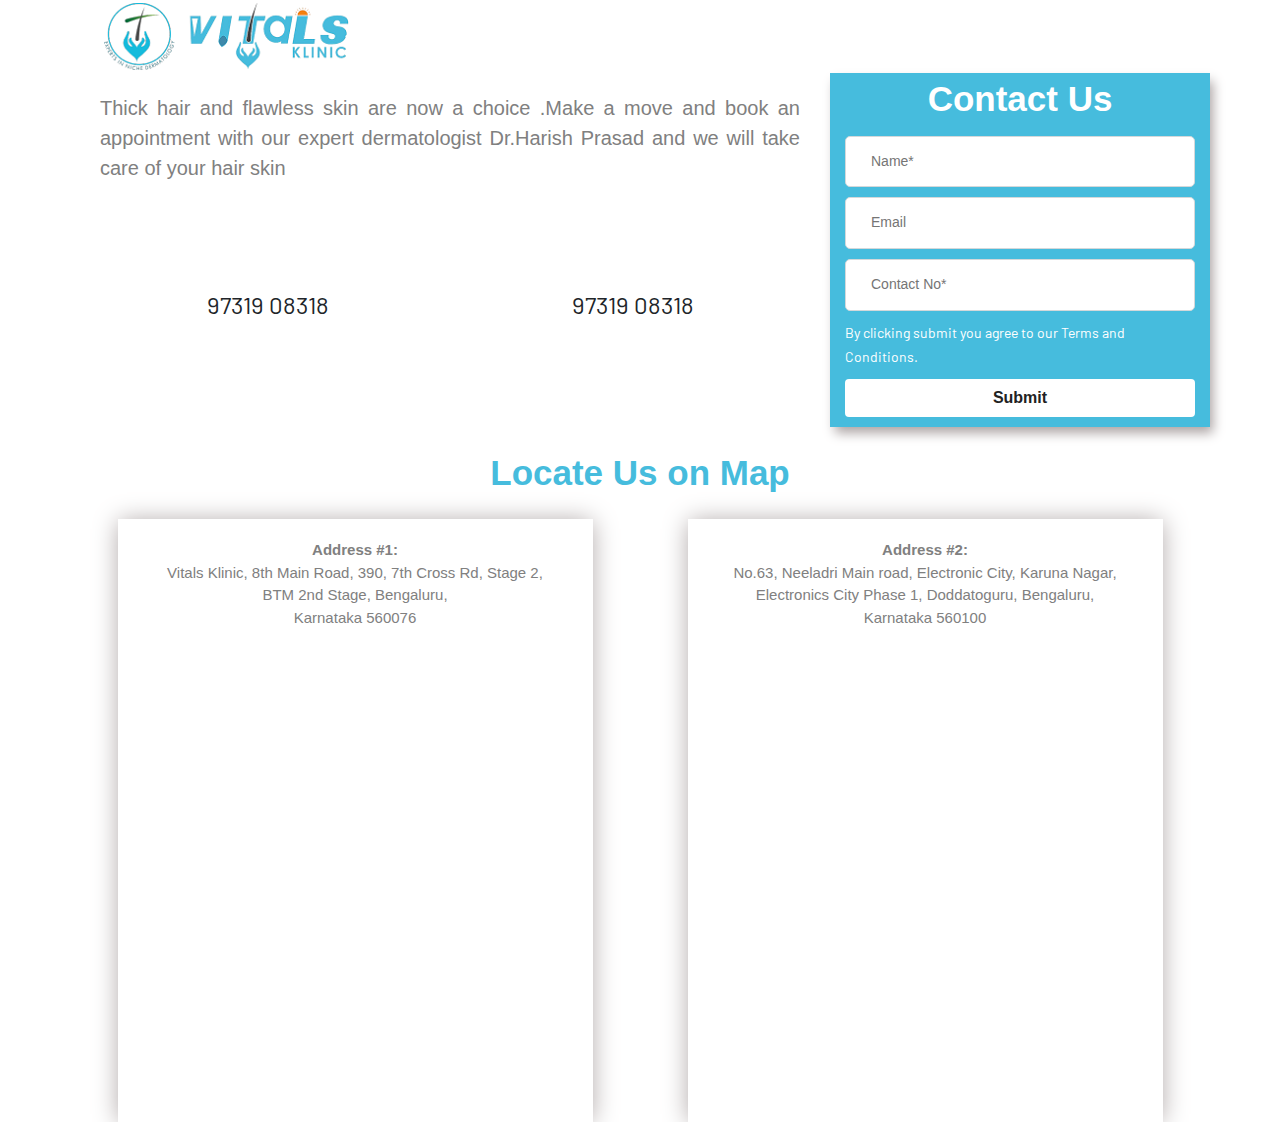
==== contact-us.html @ a579e922 "First commit" ====
<!DOCTYPE html>
<html lang="en">
<head>
    <meta charset="UTF-8">
    <meta name="viewport" content="width=device-width, initial-scale=1.0">
    <meta name="description" content="Permanent laser hair removal treatment in bangalore. Laser hair removal done for full body, underarms, legs, arms, chest, abdomen, beard shaping and eyebrow shaping.
">
    <meta http-equiv="X-UA-Compatible" content="ie=edge">
    <link rel="stylesheet" href="css/bootstrap.min.css" type="text/css"/>
    <link rel="stylesheet" href="css/custom.css" type="text/css"/>
    <link rel="stylesheet" href="https://use.fontawesome.com/releases/v5.8.2/css/all.css" integrity="sha384-oS3vJWv+0UjzBfQzYUhtDYW+Pj2yciDJxpsK1OYPAYjqT085Qq/1cq5FLXAZQ7Ay" crossorigin="anonymous">
    <link href="https://fonts.googleapis.com/css?family=Barlow:400,700&display=swap" rel="stylesheet">
    <title>Vitals Klinic</title>
    <style>
      .contactUsDiv{
        background-color: #46bcdd;
        box-shadow: 4px 7px 11px -1px #ada5a5;

      }
      .contactUsText{
        color: white;
        font-size: 35px;
        font-weight: bold;
      }
      .contactUsTextContaine{
        padding: 20px;
      }
      .contactInputField{
        width: 100% !important;
        margin: 10px auto !important;
      }
      .description{
        font-size: 20px;
        color: grey;
        text-align: justify;
      }
      .locationHeader{
        color: #46bcdd;
        font-size: 35px;
        font-weight: bold;
      }
      .addressText{
        font-size: 15px;
        color:grey;

      }
      .textDecorationNone{
        text-decoration: none !important;
      }
      .locationHeaderMain{
        margin: 20px;
      }
      .addressContainer{
        box-shadow: 0px 1px 24px -1px #ada5a5;
        margin: auto;
        padding: 20px;
        transition: all .2s ease-in-out;
      }
      .addressContainer:hover{
        color: #46bcdd !important;
        transform: scale(1.05);
        
      }
      .descriptionContainer{
        padding: 20px 30px;
      }

   
    </style>
</head>
<body>



<div class="container">
    <div class="col-md-12">
        <a class="" href="home.html"><img src="img/logo.png" /></a>
    </div>
  <div class="row">
    <div class="col-md-8 col-sm-12 col-xs-12 descriptionContainer">
     
      <div>
        <p class="description">Thick hair and flawless skin are now a choice .Make a move and book an appointment with our expert dermatologist Dr.Harish Prasad and we will take care of your hair skin</p>
      </div>
      <div class="row text-center">
          <div class="col-md-6 pad-10"><i class="fas mapi fa-phone fa-flip-horizontal"></i><br> <p class="small-txt">97319 08318</p></div>
          <div class="col-md-6 pad-10"><i class="fab mapi fa-whatsapp"></i><br> <p class="small-txt">97319 08318</p></div>
          
      </div>
    </div>
    <div class="col-md-4 col-sm-12 col-xs-12 contactUsDiv">
      <div class=" text-center contactUsTextContainer">
        <span class="contactUsText">Contact Us</span>
      </div>
        <form name="bann-form" method="POST" action="email.php">
            <input type="text" name="username" placeholder="Name*" class="contactInputField" required/>
            <input type="email" name="emailadd" placeholder="Email" class="contactInputField" />
            <input type="tel" name="phoneno" placeholder="Contact No*" class="contactInputField" required/>
            <span class="small-txt text-white">By clicking submit you agree to our Terms and Conditions.</span>
            <a class="" href="thank-you.html"><input class="btn btn-banner contactInputField" type="submit" name="submit" value="Submit"/></a>
        </form>

    </div>
  </div>
  <div>
    <div class="text-center locationHeaderMain">
      <span class="locationHeader">Locate Us on Map</span>
    </div>
    <div class="row">
      <div class="col-md-5 col-sm-12 col-xs-12 addressContainer">
          <div class=" text-center"><a target="_blank" class="textDecorationNone" href="https://goo.gl/maps/ibufG4g6ptCShYa78">
            <i class="fas mapi fa-map text-muted"></i>
            <p class="addressText"><b>Address #1:</b><br> Vitals Klinic, 8th Main Road, 390, 7th Cross Rd, Stage 2, <br>BTM 2nd Stage, Bengaluru,<br> Karnataka 560076</p>
            <iframe src="https://www.google.com/maps/embed?pb=!1m18!1m12!1m3!1d3888.9084855714977!2d77.60454931482134!3d12.913603090893952!2m3!1f0!2f0!3f0!3m2!1i1024!2i768!4f13.1!3m3!1m2!1s0x3bae15028e8b1e39%3A0xd10397cb43bf261a!2sVitals+Klinic+%7C+Dermatologist+in+Bangalore+-+Dr.Harish+Prasad!5e0!3m2!1sen!2sin!4v1558441033113!5m2!1sen!2sin" style="width:100%" height="450" frameborder="0" style="border:0" allowfullscreen></iframe>  
          </a>
        </div>
        
      </div>
      <div class="col-md-5 col-sm-12 col-xs-12 addressContainer">
          <div class="text-center"><a target="_blank" class="textDecorationNone"  href="https://goo.gl/maps/chktYhAgGsznJThs9">
            <i class="fas mapi text-muted fa-map"></i>
            <p class="addressText"><b>Address #2:</b><br> No.63, Neeladri Main road, Electronic City, Karuna Nagar,<br> Electronics City Phase 1, Doddatoguru, Bengaluru,<br> Karnataka 560100</p>
            <iframe src="https://www.google.com/maps/embed?pb=!1m14!1m8!1m3!1d15560.090533451868!2d77.6457527!3d12.8418139!3m2!1i1024!2i768!4f13.1!3m3!1m2!1s0x0%3A0xac8750186188b9c8!2sVitals+klinic+%2Fbest+Dermatologist+Near+Electronic+City+%2F+Best+Skin+Care+Clinic+Electronic+City!5e0!3m2!1sen!2sin!4v1558441070095!5m2!1sen!2sin" style="width:100%" height="450" frameborder="0" style="border:0" allowfullscreen></iframe>
          </a>
        </div>
          </div>
    </div>
  
  </div>
  
</div>

</body>
</html>
---- css/custom.css ----
header{
  padding:10px 17px;
}
.logo{
  width:217.5px;
  float:left;
  margin:auto;
}
.logo img{
  width: 100%
}
.right-menu{
  float:none;
  display: none;
}
.ph-link{
  font-size:30px;
  font-weight:400;
  font-family: 'Barlow', sans-serif;
  margin-top:6px;
}
.clear-both{
  clear:both;
}
.blue{
  color:#4eaac8;
}
.top-bar{
  padding: 10px 0;
  text-align: center;
  background: #23B1DA;
  text-transform: uppercase;
  color:white;
}
.top-bar h2{
  font-size:28px;
}
.banner{
  width:100%;
  height:auto;
  background-color:#23B1DA;
}
.left-sec{
  width:100%;
  height:auto;
  float:none;
  overflow:hidden;
  background-color:#23B1DA;
}
.right-sec{
  width:100%;
  height:auto;
  float:none;
  padding:40px 55px;
  background-color:#23B1DA;
  box-sizing: border-box;
}
.white-text{
    color:#FFF;
}
.addresses a{
    color:white!important;
    text-decoration:none;
}
.addresses a:hover{
    color:white!important;
}
.light-bg{
    background-color:#FEFEFE;
}
.pad-less{
    padding:20px 0px!important;
}
.left-sec #myVideo{
  width:100%;
}
input[type="text"], input[type="email"], input[type="tel"]{
  padding: 13px 25px;
  outline: none;
  margin: 0;
  width: 270px;
  max-width: 100%;
  display: block;
  margin-bottom:10px;
  font-size: 14px;
  line-height: 1.7;
  border-radius: 5px;
  border: 1px solid #d4d8da;
  box-sizing: border-box;
}
.form-title{
  color:#fff;
  margin:0px 0px 10px;
  font-weight: bold;
  font-size:34px;
  line-height:38px;
  font-family: 'Barlow', sans-serif;
}
.btn-banner{
  background-color: #FFF;
  color:#222;
  margin:10px 0px;
  font-weight:bold; 
}
.title{
  width:100%;
  text-align: center;
  margin:20px 0px;
  height:auto;
  font-weight: bold;
}
.title h3{
  font-size:34px;
  font-family:'open-sans', sans-serif;
  font-weight: bold;
}
.img-box{
  width:100%;
  padding:10px;
  min-height:90px;
}
.img-box img{
  width:100%;
}
ol{
  font-size:20px;
}
.section-it{
  padding:40px 0px;
}
.bef-aft img{
  width:100%;
}
.bg-theme{
  background-color: #4eaac8;
  color:#FFF!important;
  font-size:30px;
  padding:40px 0px 60px;
}
i.mapi{
  font-size:45px;
}
.pad-10{
  padding:20px 0px;
}
.small-txt{
  font-size:24px;
  font-family: 'barlow', sans-serif;
}
span.small-txt{
  font-size:14px;
}
.carousel{
  width:100%;
  min-height: 300px;
  position: relative;
  overflow: hidden;
}
.item{
  position:absolute;
  width:100%;
  text-align:center;
  padding:40px 0px;
  height:auto;
  transition: 1s all;
}
.left-item{
  position: absolute;
  top:20%;
  left:0;
  cursor: pointer;
}
.right-item{
  position: absolute;
  top:20%;
  right:0;
  cursor: pointer;
}
.caption p{
  font-style: italic;
}
@media screen and (min-width:960px){
  .logo{
    margin:0;
  }
  .right-menu{
    float:right;
    display: block;
  }
  .left-sec{
    width:75%;
    float:left;
  }
  .right-sec{
    width:25%;
    float:left;
  }
  .navbar-brand{
        width:150px;
        display:none!important;
    }
}
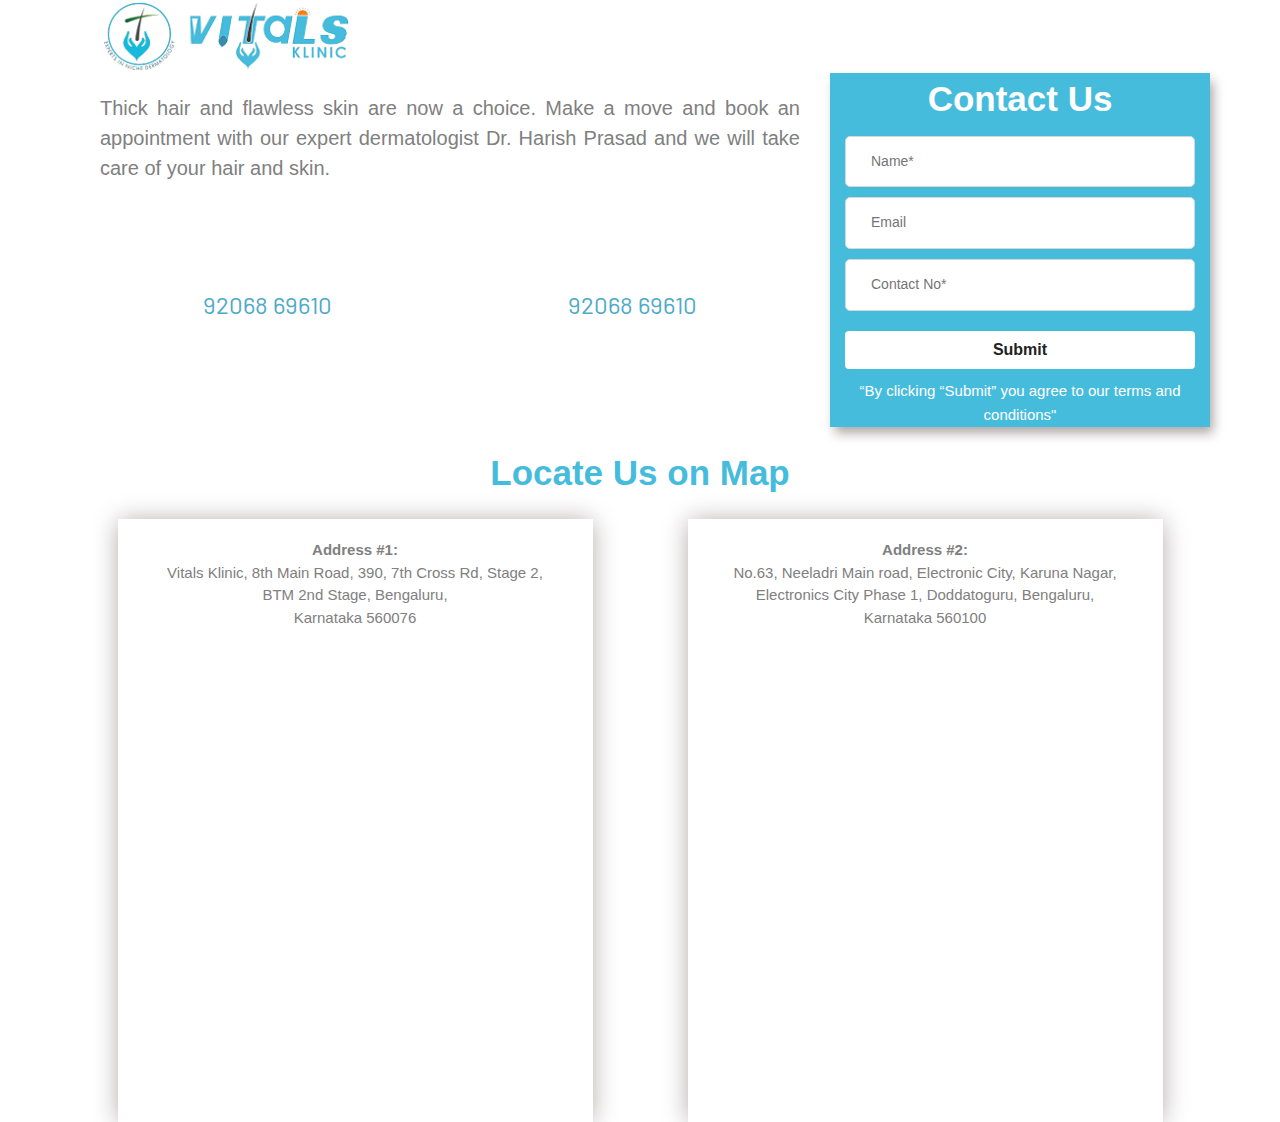
==== commit 75622aac: "modifiction and added terms & conditions page" ====
--- a/contact-us.html
+++ b/contact-us.html
@@ -10,7 +10,7 @@
     <link rel="stylesheet" href="css/custom.css" type="text/css"/>
     <link rel="stylesheet" href="https://use.fontawesome.com/releases/v5.8.2/css/all.css" integrity="sha384-oS3vJWv+0UjzBfQzYUhtDYW+Pj2yciDJxpsK1OYPAYjqT085Qq/1cq5FLXAZQ7Ay" crossorigin="anonymous">
     <link href="https://fonts.googleapis.com/css?family=Barlow:400,700&display=swap" rel="stylesheet">
-    <title>Vitals Klinic</title>
+    <title> Contact Us - Vitals Clinic</title>
     <style>
       .contactUsDiv{
         background-color: #46bcdd;
@@ -64,27 +64,47 @@
       .descriptionContainer{
         padding: 20px 30px;
       }
+      
+        .phoneNumberHeader{
+          text-decoration: none !important;
+          color: #4eaac8  !important;
+        }
+        .termAnchor{
+          font-size: 15px;
+    color: white;
+    text-decoration: none;
+        }
 
    
     </style>
-</head>
-<body>
+<script>(function(w,d,s,l,i){w[l]=w[l]||[];w[l].push({'gtm.start':
+    new Date().getTime(),event:'gtm.js'});var f=d.getElementsByTagName(s)[0],
+    j=d.createElement(s),dl=l!='dataLayer'?'&l='+l:'';j.async=true;j.src=
+    'https://www.googletagmanager.com/gtm.js?id='+i+dl;f.parentNode.insertBefore(j,f);
+    })(window,document,'script','dataLayer','GTM-NWF9LSQ');</script>
+    <!-- End Google Tag Manager -->
+    </head>
+    <body>
+        <!-- Google Tag Manager (noscript) -->
+    <noscript><iframe src="https://www.googletagmanager.com/ns.html?id=GTM-NWF9LSQ"
+    height="0" width="0" style="display:none;visibility:hidden"></iframe></noscript>
+    <!-- End Google Tag Manager (noscript) -->
 
 
 
 <div class="container">
     <div class="col-md-12">
-        <a class="" href="home.html"><img src="img/logo.png" /></a>
+        <a class="" href="index.html"><img src="img/logo.png" /></a>
     </div>
   <div class="row">
     <div class="col-md-8 col-sm-12 col-xs-12 descriptionContainer">
      
       <div>
-        <p class="description">Thick hair and flawless skin are now a choice .Make a move and book an appointment with our expert dermatologist Dr.Harish Prasad and we will take care of your hair skin</p>
+        <p class="description">Thick hair and flawless skin are now a choice. Make a move and book an appointment with our expert dermatologist Dr. Harish Prasad and we will take care of your hair and skin.</p>
       </div>
       <div class="row text-center">
-          <div class="col-md-6 pad-10"><i class="fas mapi fa-phone fa-flip-horizontal"></i><br> <p class="small-txt">97319 08318</p></div>
-          <div class="col-md-6 pad-10"><i class="fab mapi fa-whatsapp"></i><br> <p class="small-txt">97319 08318</p></div>
+          <div class="col-md-6 pad-10"><i class="fas mapi fa-phone fa-flip-horizontal"></i><br> <p class="small-txt"><a href="tel:92068 69610" class="phoneNumberHeader">92068 69610</a></p></div>
+          <div class="col-md-6 pad-10"><i class="fab mapi fa-whatsapp"></i><br> <p class="small-txt"><a href="tel:92068 69610" class="phoneNumberHeader">92068 69610</a></p></div>
           
       </div>
     </div>
@@ -95,9 +115,11 @@
         <form name="bann-form" method="POST" action="email.php">
             <input type="text" name="username" placeholder="Name*" class="contactInputField" required/>
             <input type="email" name="emailadd" placeholder="Email" class="contactInputField" />
+            <input type="text" name="pagename" value="ContactUs" hidden/>
             <input type="tel" name="phoneno" placeholder="Contact No*" class="contactInputField" required/>
-            <span class="small-txt text-white">By clicking submit you agree to our Terms and Conditions.</span>
+        
             <a class="" href="thank-you.html"><input class="btn btn-banner contactInputField" type="submit" name="submit" value="Submit"/></a>
+            <div class="text-center"><a href="terms-and-conditions.html" class="termAnchor">“By clicking “Submit” you agree to our terms and conditions"</a></div>
         </form>
 
     </div>
